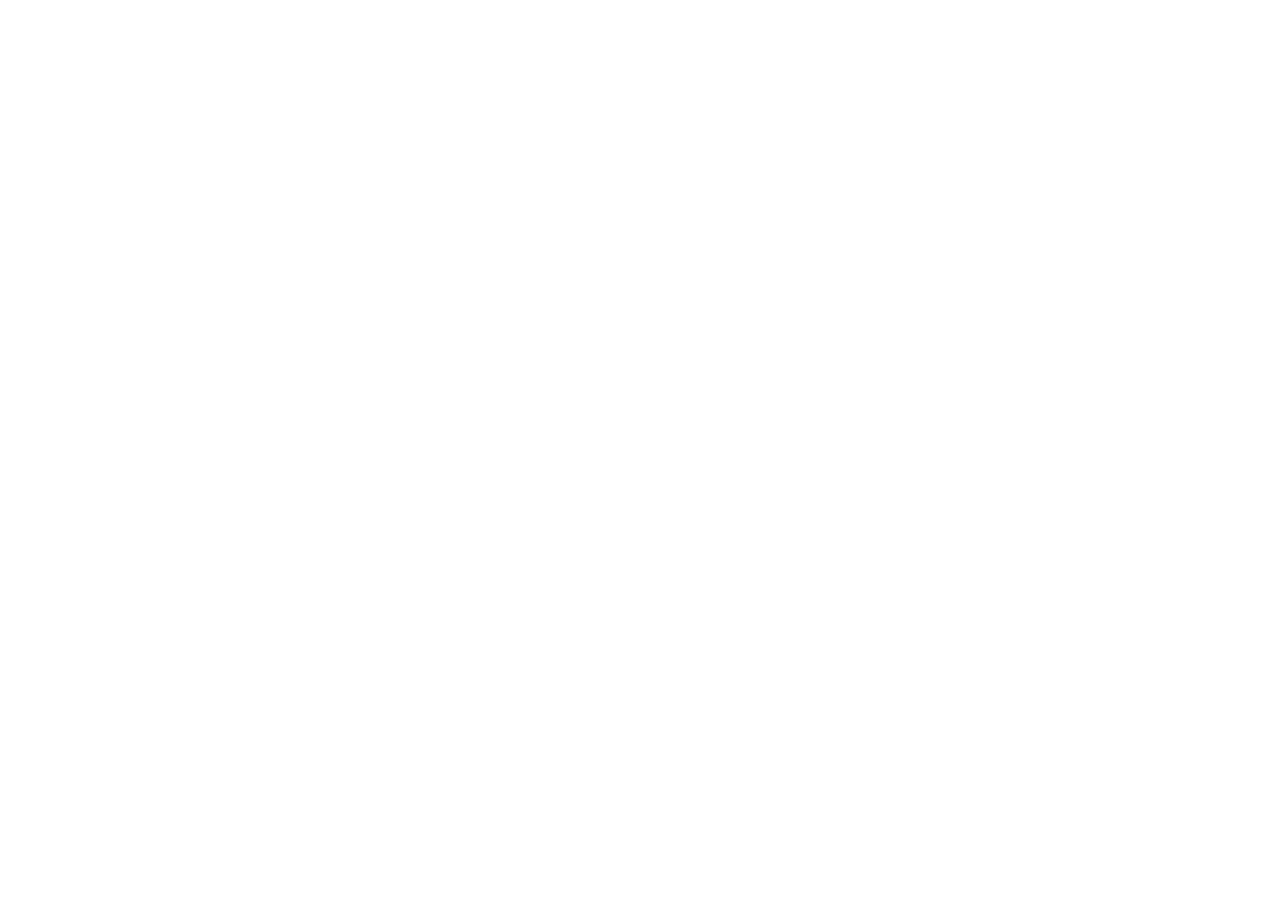
==== P5js/axidraw/index.html @ ab6c4921 "lou" ====
<!DOCTYPE html>
<html>
  <head>
    <meta charset="UTF-8" />
    <link href="style.css" rel="stylesheet" type="text/css" />
    <script src="../libraries/p5.js"></script>
    <!-- <script type="text/javascript" src="https://github.com/zenozeng/p5.js-svg/releases/download/v0.5.2/p5.svg.js"></script> -->
  </head>

  <body></body>

  <script src="../sketch_016_style_circle_new.js"></script>
</html>
---- P5js/axidraw/style.css ----
html, body {
    margin: 0;
    padding: 0;
  }

  body {
    position: absolute;
    width: 100%; 
    height:100%;
    display: flex;
    justify-content: center;
    align-items: center;
  }
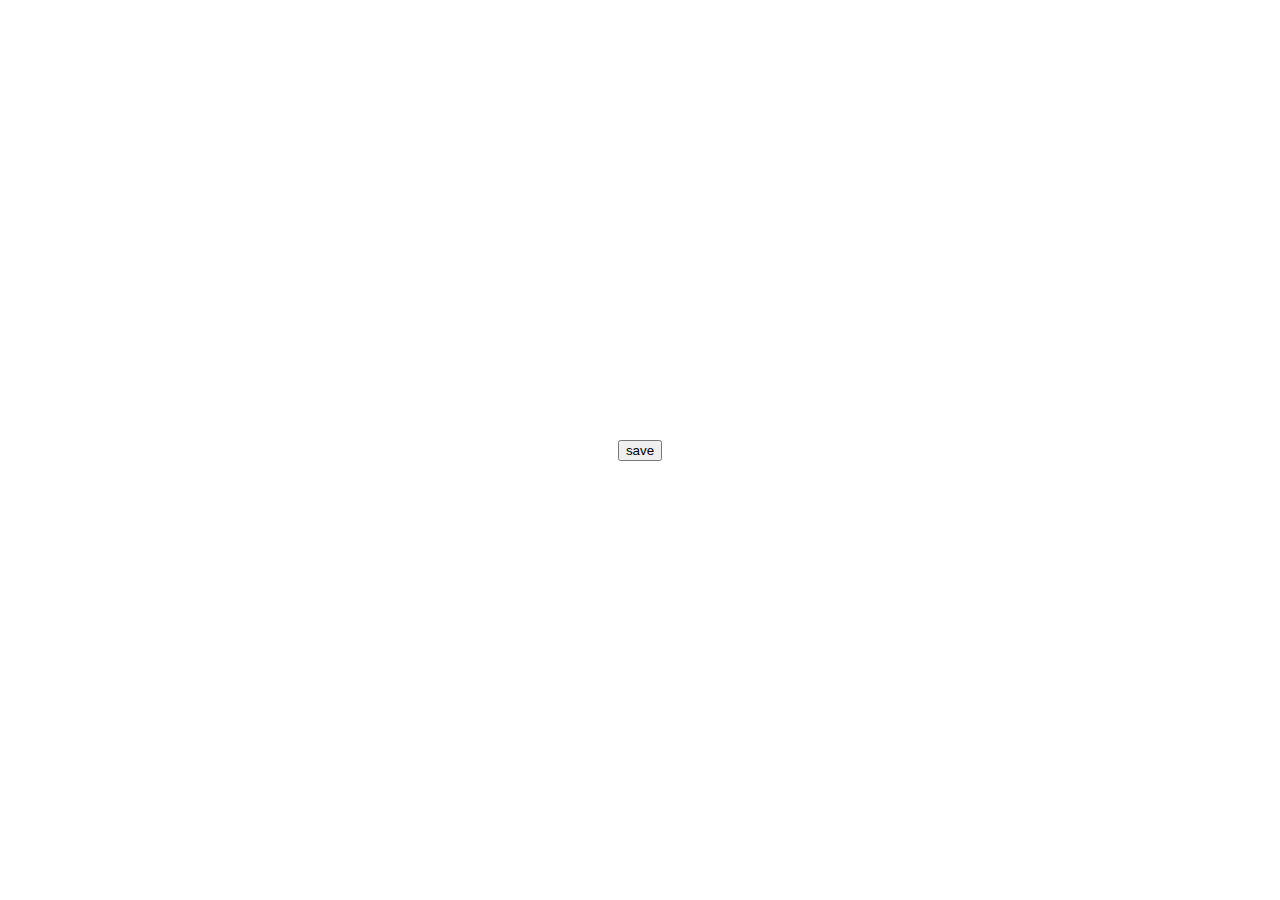
==== commit 8d1bd202: "new sketch" ====
--- a/P5js/axidraw/index.html
+++ b/P5js/axidraw/index.html
@@ -4,10 +4,21 @@
     <meta charset="UTF-8" />
     <link href="style.css" rel="stylesheet" type="text/css" />
     <script src="../libraries/p5.js"></script>
-    <!-- <script type="text/javascript" src="https://github.com/zenozeng/p5.js-svg/releases/download/v0.5.2/p5.svg.js"></script> -->
+    <script src="https://unpkg.com/p5.js-svg@1.1.1"></script>
   </head>
 
-  <body></body>
+  <body>
+    <button id='btn_save'>save</button>
+  </body>
 
-  <script src="../sketch_016_style_circle_new.js"></script>
+  <script src="sketch_000.js"></script>
+  <script>
+    window.onload = (event) => {
+      var canvas = document.getElementById('btn_save');
+      canvas.onclick = _ => {
+        var temp = Math.floor(Math.random() * 100);
+        save('axidraw_sketch_'+temp+'.svg');
+      };
+    };
+  </script>
 </html>
--- a/P5js/axidraw/style.css
+++ b/P5js/axidraw/style.css
@@ -10,4 +10,8 @@
     display: flex;
     justify-content: center;
     align-items: center;
-  }+  }
+
+  .p5Canvas {
+    box-shadow: 0 4px 8px 0 rgba(0, 0, 0, 0.2), 0 6px 20px 0 rgba(0, 0, 0, 0.19);
+  }
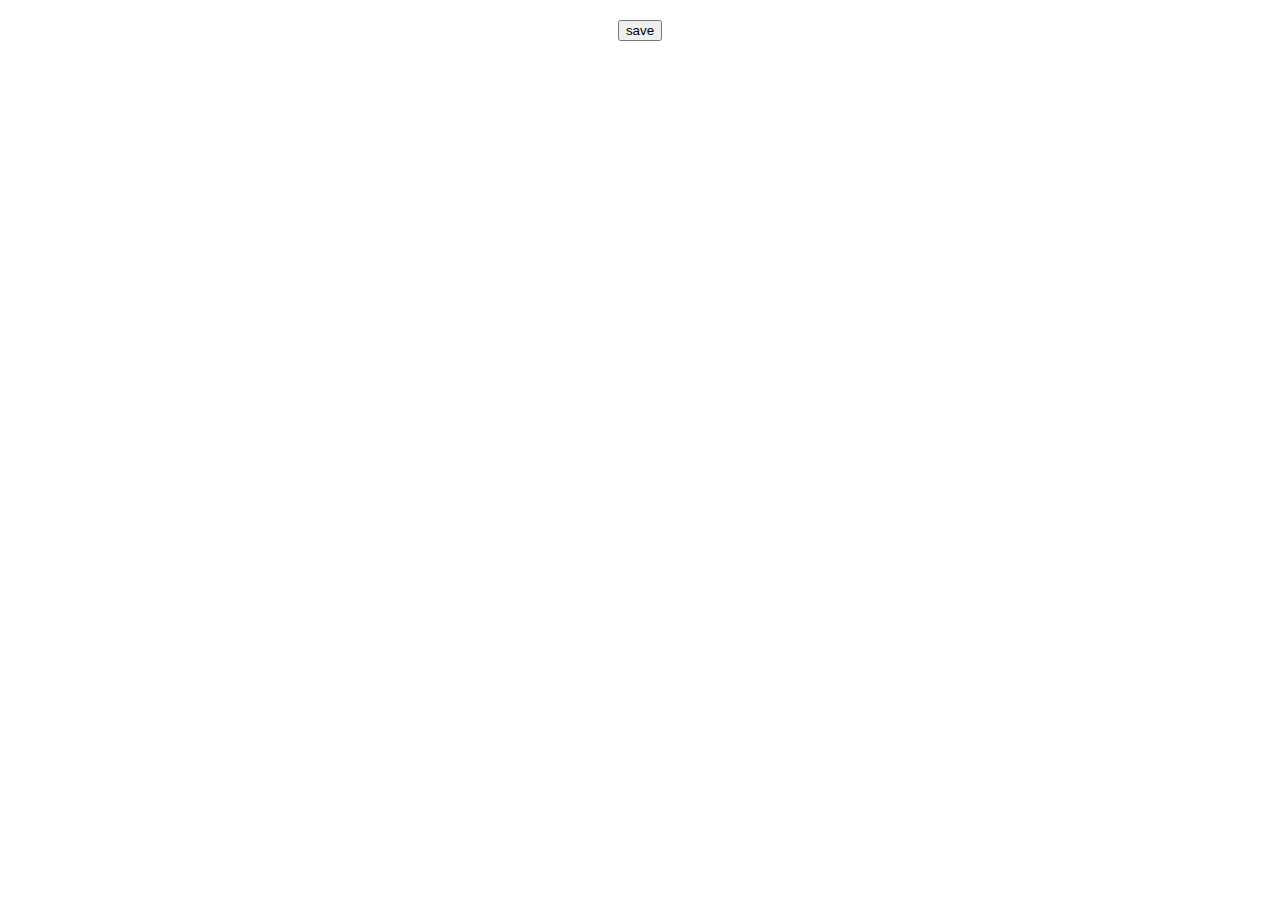
==== commit 7ec362c5: "update" ====
--- a/P5js/axidraw/index.html
+++ b/P5js/axidraw/index.html
@@ -16,7 +16,7 @@
     window.onload = (event) => {
       var canvas = document.getElementById('btn_save');
       canvas.onclick = _ => {
-        var temp = Math.floor(Math.random() * 100);
+        var temp = Date.now();
         save('axidraw_sketch_'+temp+'.svg');
       };
     };
--- a/P5js/axidraw/style.css
+++ b/P5js/axidraw/style.css
@@ -5,8 +5,8 @@
 
   body {
     position: absolute;
+    padding: 20px 0;
     width: 100%; 
-    height:100%;
     display: flex;
     justify-content: center;
     align-items: center;
